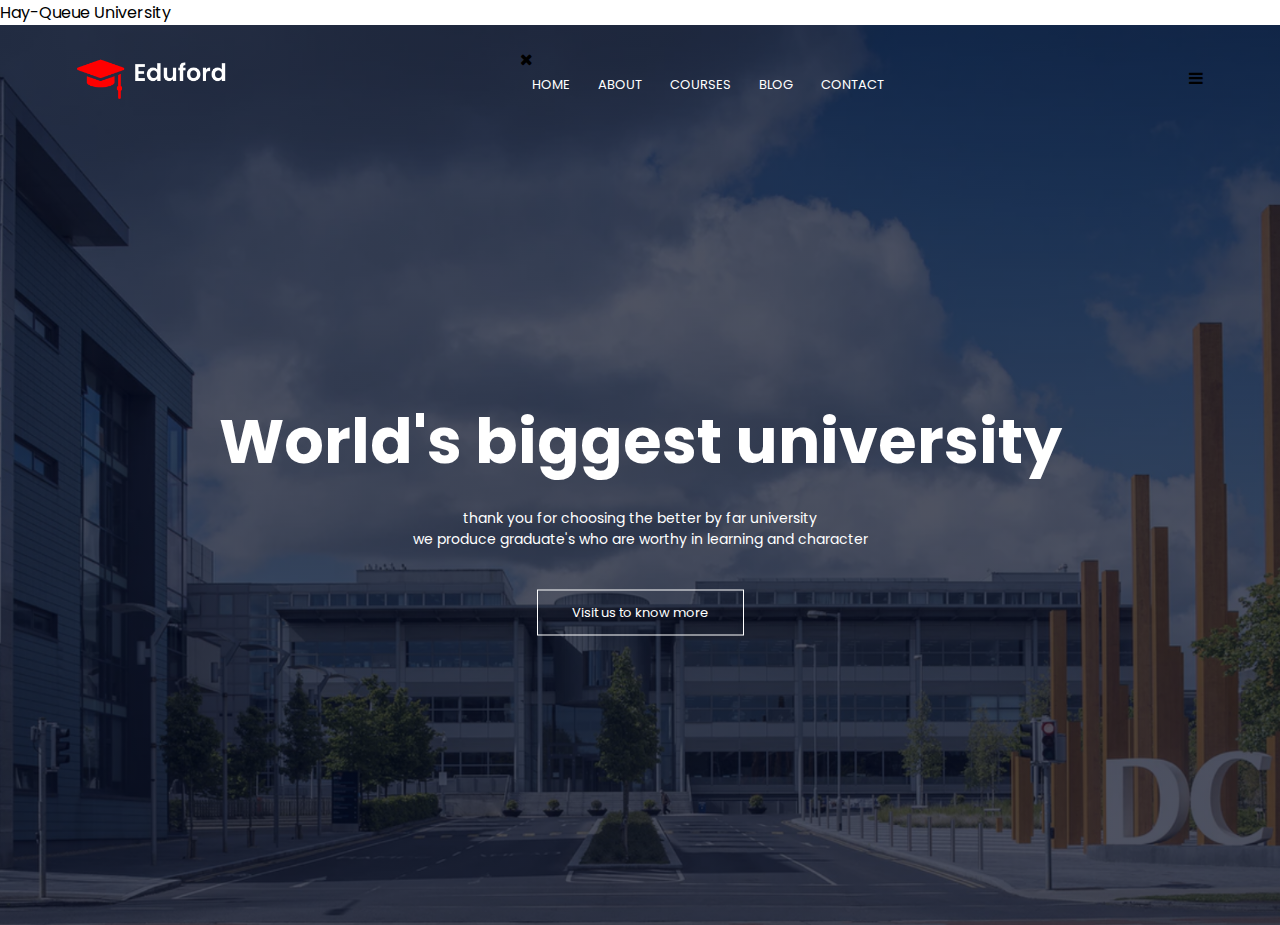
==== PROJECT/UNIVERSITY/index.html @ 3347c134 "Add files via upload" ====
<DOCTYPE html>
<html>
	<head>
		<meta name="viewport" content="with=device-width, initial scale=1.0"
		<title>Hay-Queue University</title>
		<link rel="stylesheet" href="style.css">
		<link rel="preconnect" href="https://fonts.googleapis.com"> 
		<link rel="preconnect" href="https://fonts.gstatic.com" crossorigin> 
		<link href="https://fonts.googleapis.com/css2?family=Poppins:ital,wght@0,100;0,200;0,300;0,400;0,500;0,600;0,700;1,200&display=swap" rel="stylesheet">
		<link rel="stylesheet" href="https://stackpath.bootstrapcdn.com/font-awesome/4.7.0/css/font-awesome.min.css">
	</head>
	<body>
		<section class="header">
			<nav>
			<a href="index.html"><img src="images/logo.png"></a>
			<div class="nav-links" id="navLinks">
			<i class="fa fa-times"onclick="hideMenu()"></i>
				<ul>
				<li><a href="#">HOME</a></li>
				<li><a href="#">ABOUT</a></li>
				<li><a href="#">COURSES</a></li>
				<li><a href="#">BLOG</a></li>
				<li><a href="#">CONTACT</a></li>
				</ul>
			</div>
			<i class="fa fa-bars""onclick="showMenu()"></i>
			</nav>

			<div class="text-box">
				<h1>World's biggest university</h1>
				<p> thank you for choosing the better by far university<br>we produce graduate's who are worthy in learning and character</p>
				<a href="" class="hero-btn">Visit us to know more</a>
			</div>
		</section>


		<script>

			var navLinks = document.getElementbyId("navLinks")

				function showMenu(){
					navLinks.style.right = "0"
					}
				function hideMenu(){
					navLinks.style.right = "-200px"
					}
		</script>

	</body
</html>
---- PROJECT/UNIVERSITY/style.css ----
*{
	margin: 0;
	padding: 0;
	font-family: 'Poppins', sans-serif;
}
.header{
	min-height: 100vh;
	width: 100%;
	background-image: linear-gradient(rgba(4,9,30,0.7),rgba(4,9,30,0.7)),url(images/banner.png);
	background-size: cover;
	background-position: center;
	position: relative;
}
nav{
	padding: 2% 6%;
	display: flex;
	align-items: center;
	justify-content: space-between;
}
nav img{
	width: 150px;
}
.nav-links{
	flex": 1;
	text-allign: right;
}
.nav-links ul li{
	list-style: none;
	display: inline-block;
	padding: 8px 12px;
	position: relative;
}
.nav-links ul li a{
	text-decoration: none;
	color: #fff;
	font-size: 13px;
}
.nav-links ul li::after{
	content: " ";
	height: 2px;
	width: 0%;
	background: #f44336;
	display: block;
	margin: auto;
	transition= 0.5s;
}
.nav-links ul li:hover::after{
	width: 100%;
}
.text-box{
	width: 90%;
	color: #fff;
	position: absolute;
	top: 50%;
	left: 50%;
	transform: translate(-50%, -50%);
	text-align: center;
}
.text-box h1{
	font-size: 62px;
	margin-top: 80px;	
}
.text-box p{
	margin: 20px 0 40px;
	font-size: 14px;
	color: #fff;
}
.hero-btn{
	display: inline-block;
	text-decoration: none;
	color: #fff;
	border: 1px solid #fff;
	padding: 12px 34px;
	font-size: 13px;
	background: transparent;
	position: relative;
	cursor: pointer;
}
.hero-btn:hover{
	border: 1px solid #f44336;
	background: #f44336;
	transition= 1s;
}
nav.fa{
	display: none;
}
@media(max-width: 700px){
	.text-box h1{
		font-size: 20px;
	}
	.nav-links ul li{
		display: block;
	}
	.nav-links{
		position: absolute;
		background: #f44336;
		height: 100vp;
		width: 200px
		top: 0;
		right: -200px;
		text-align: left;
		z-index: 2;
	}
	nav.fa{
		display: block;
		color: #fff;
		margin: 10px
		font-size: 22px;
		cursor: pointer;
	}
	.nav-links ul{
		padding: 30px;
	}	
}
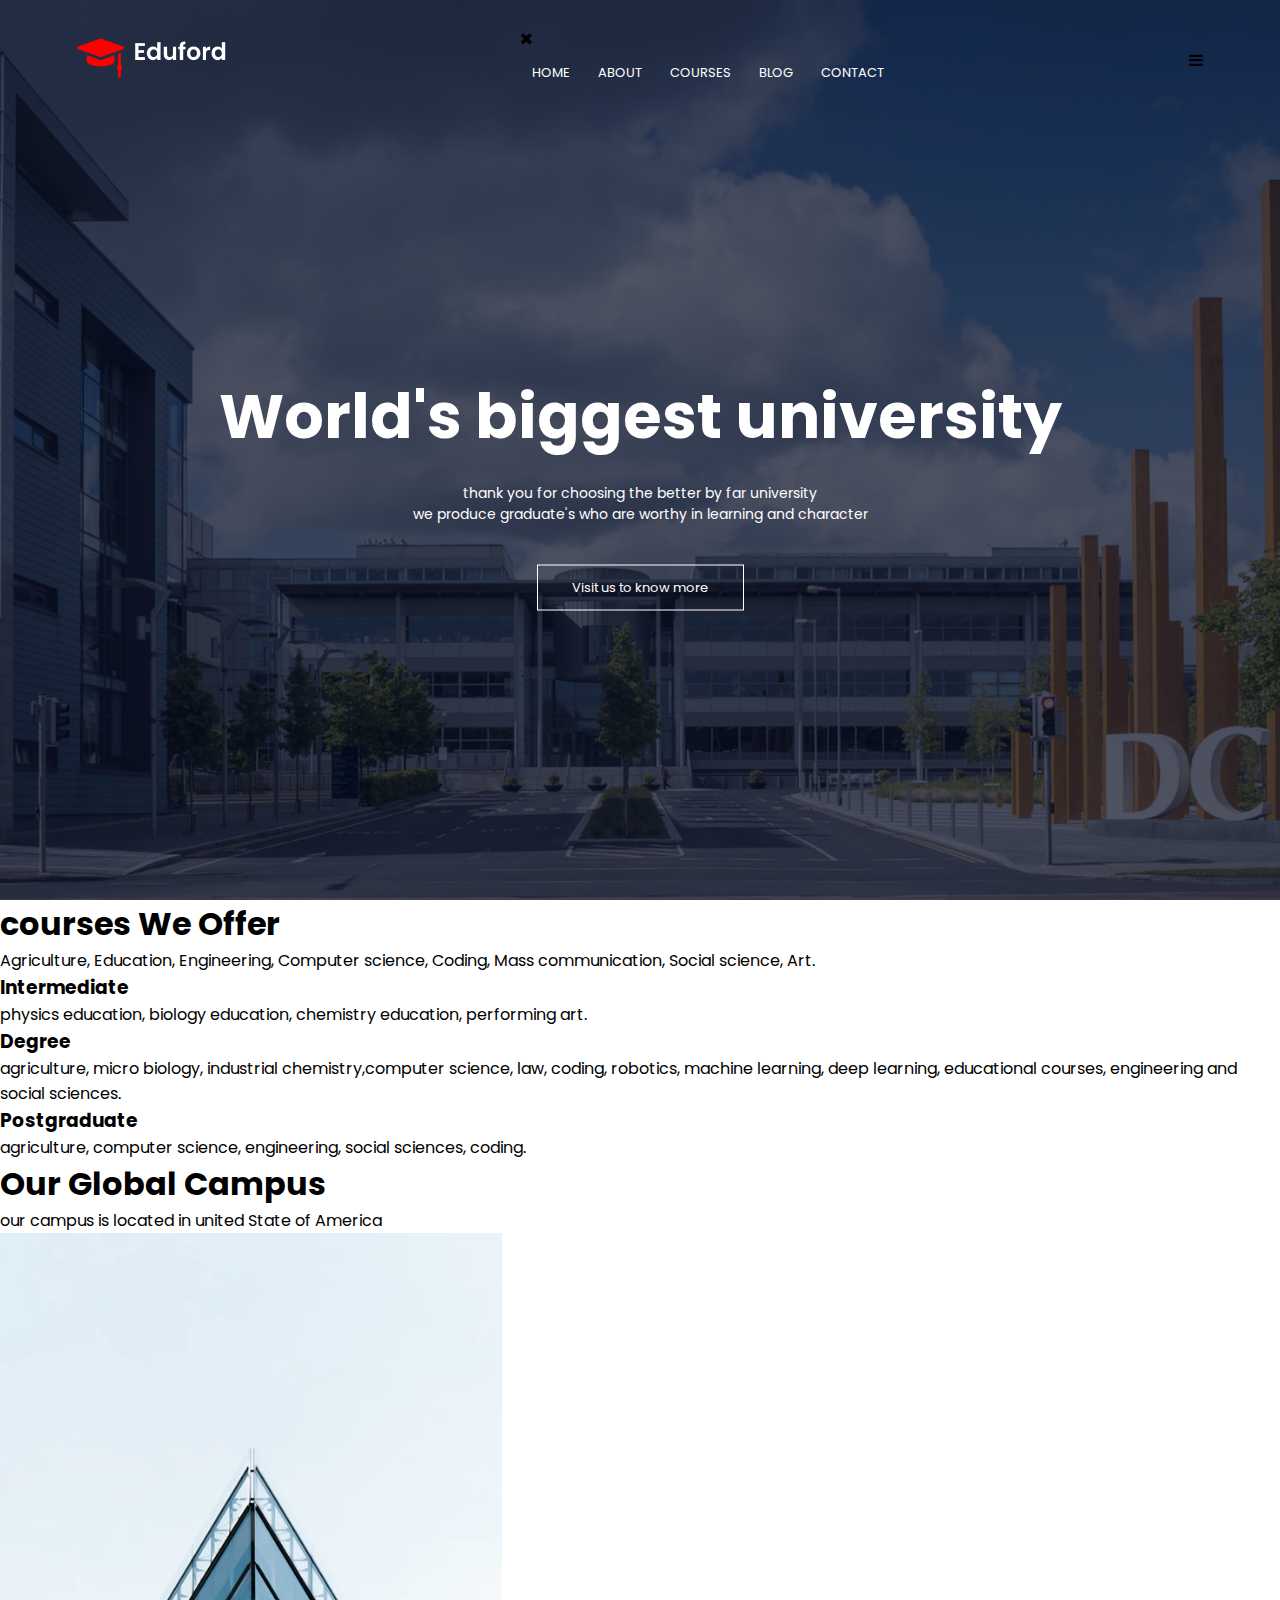
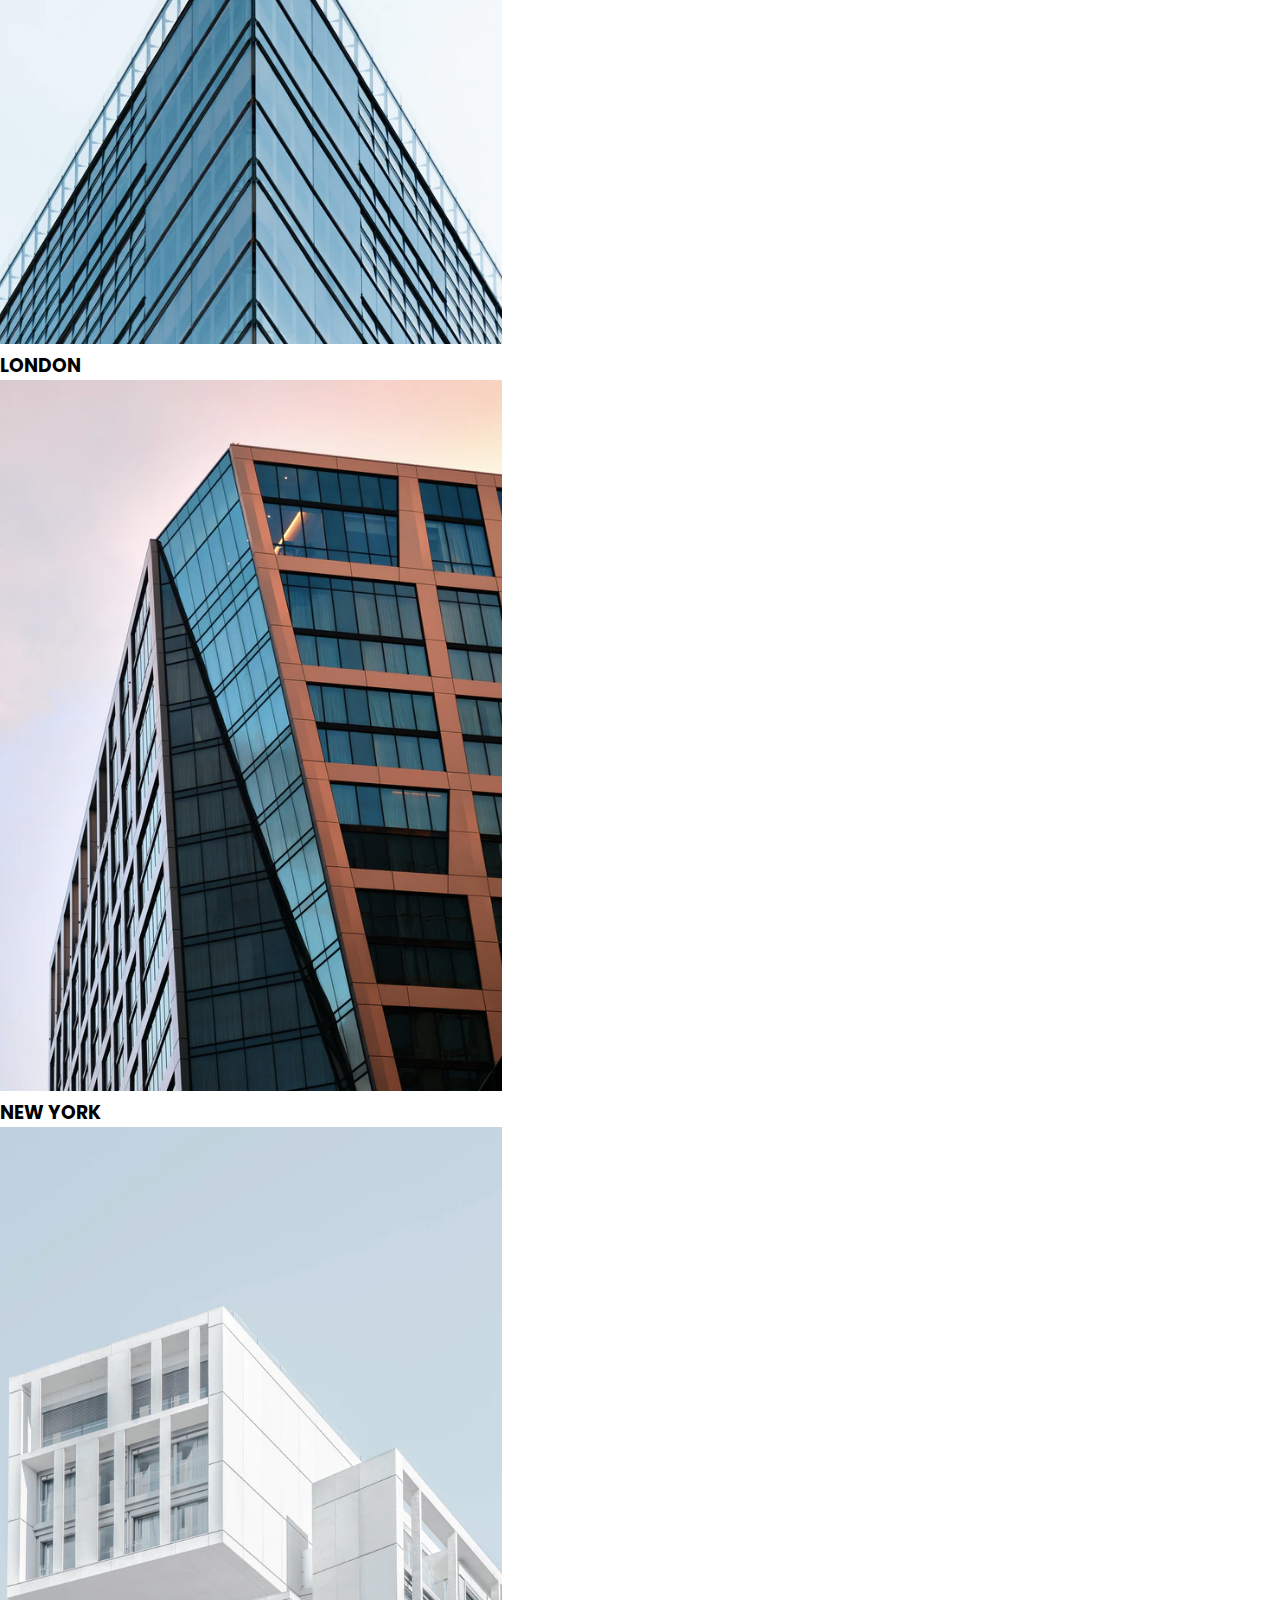
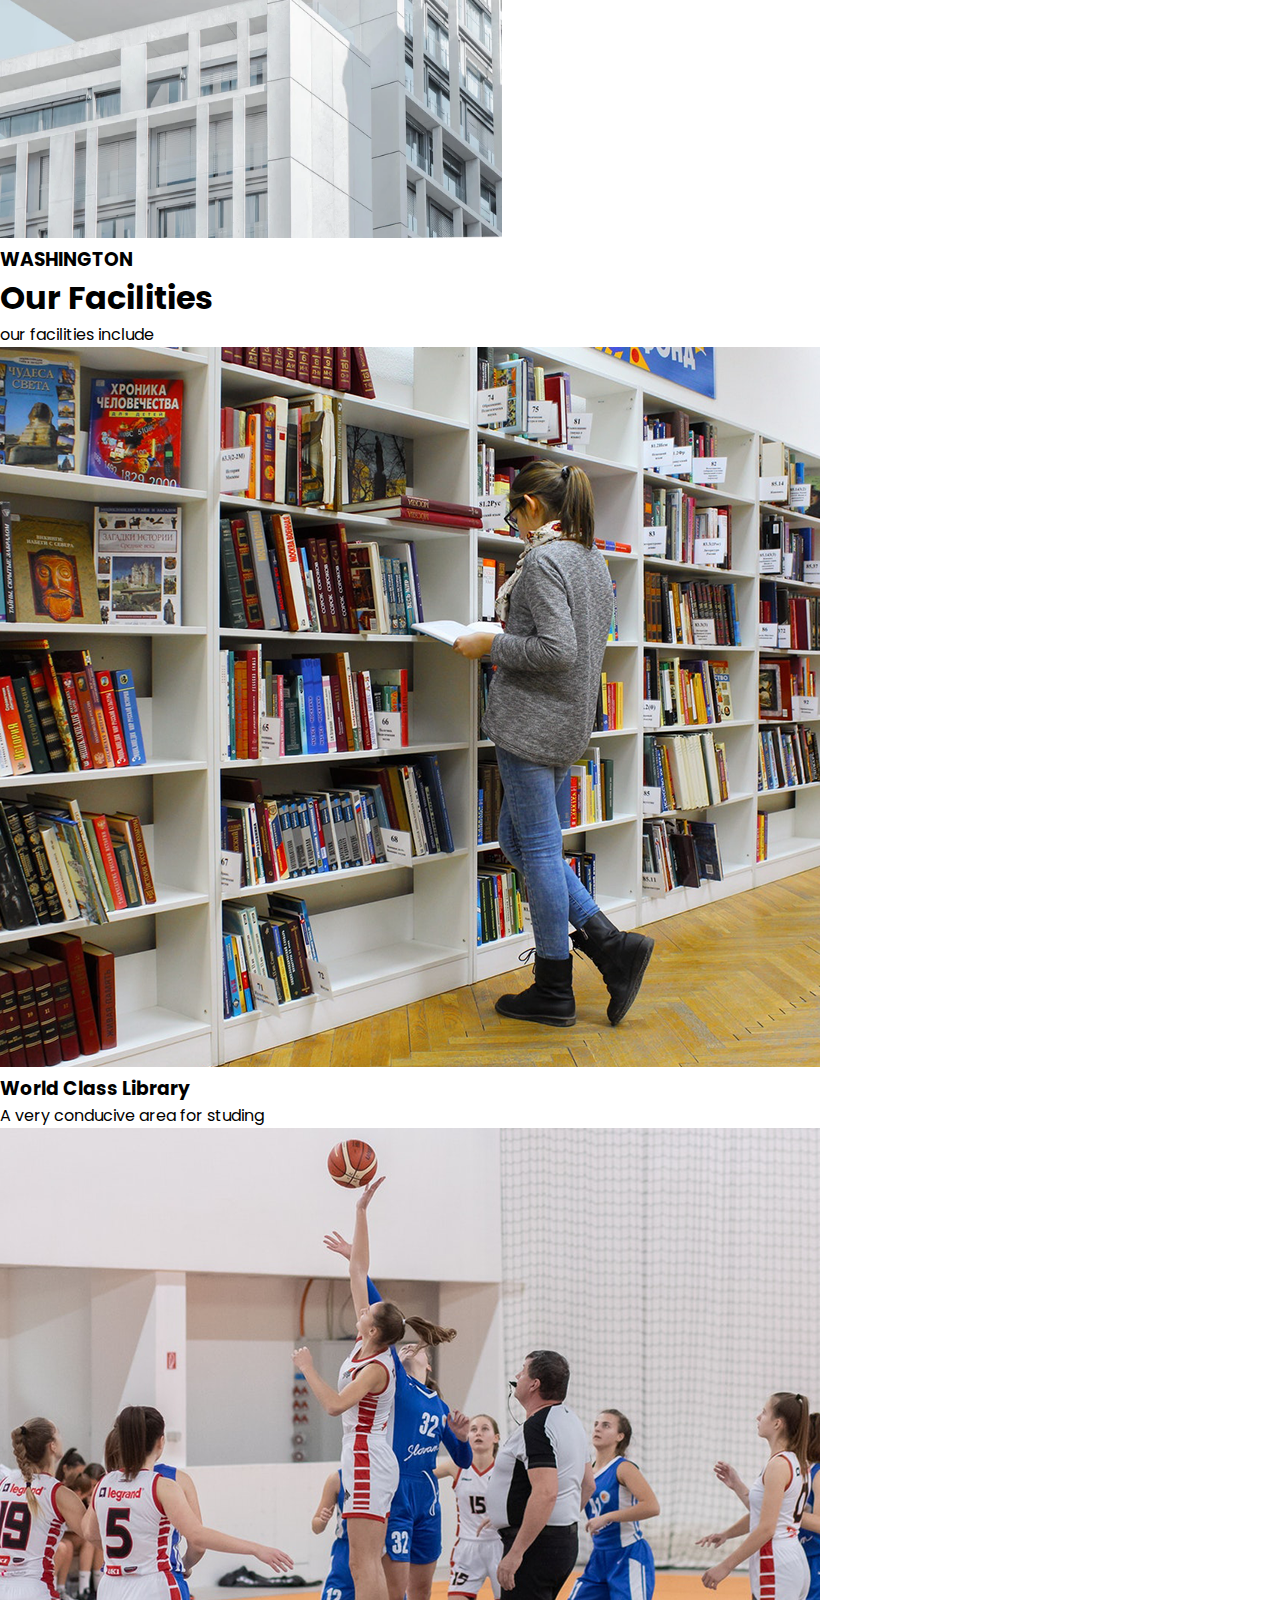
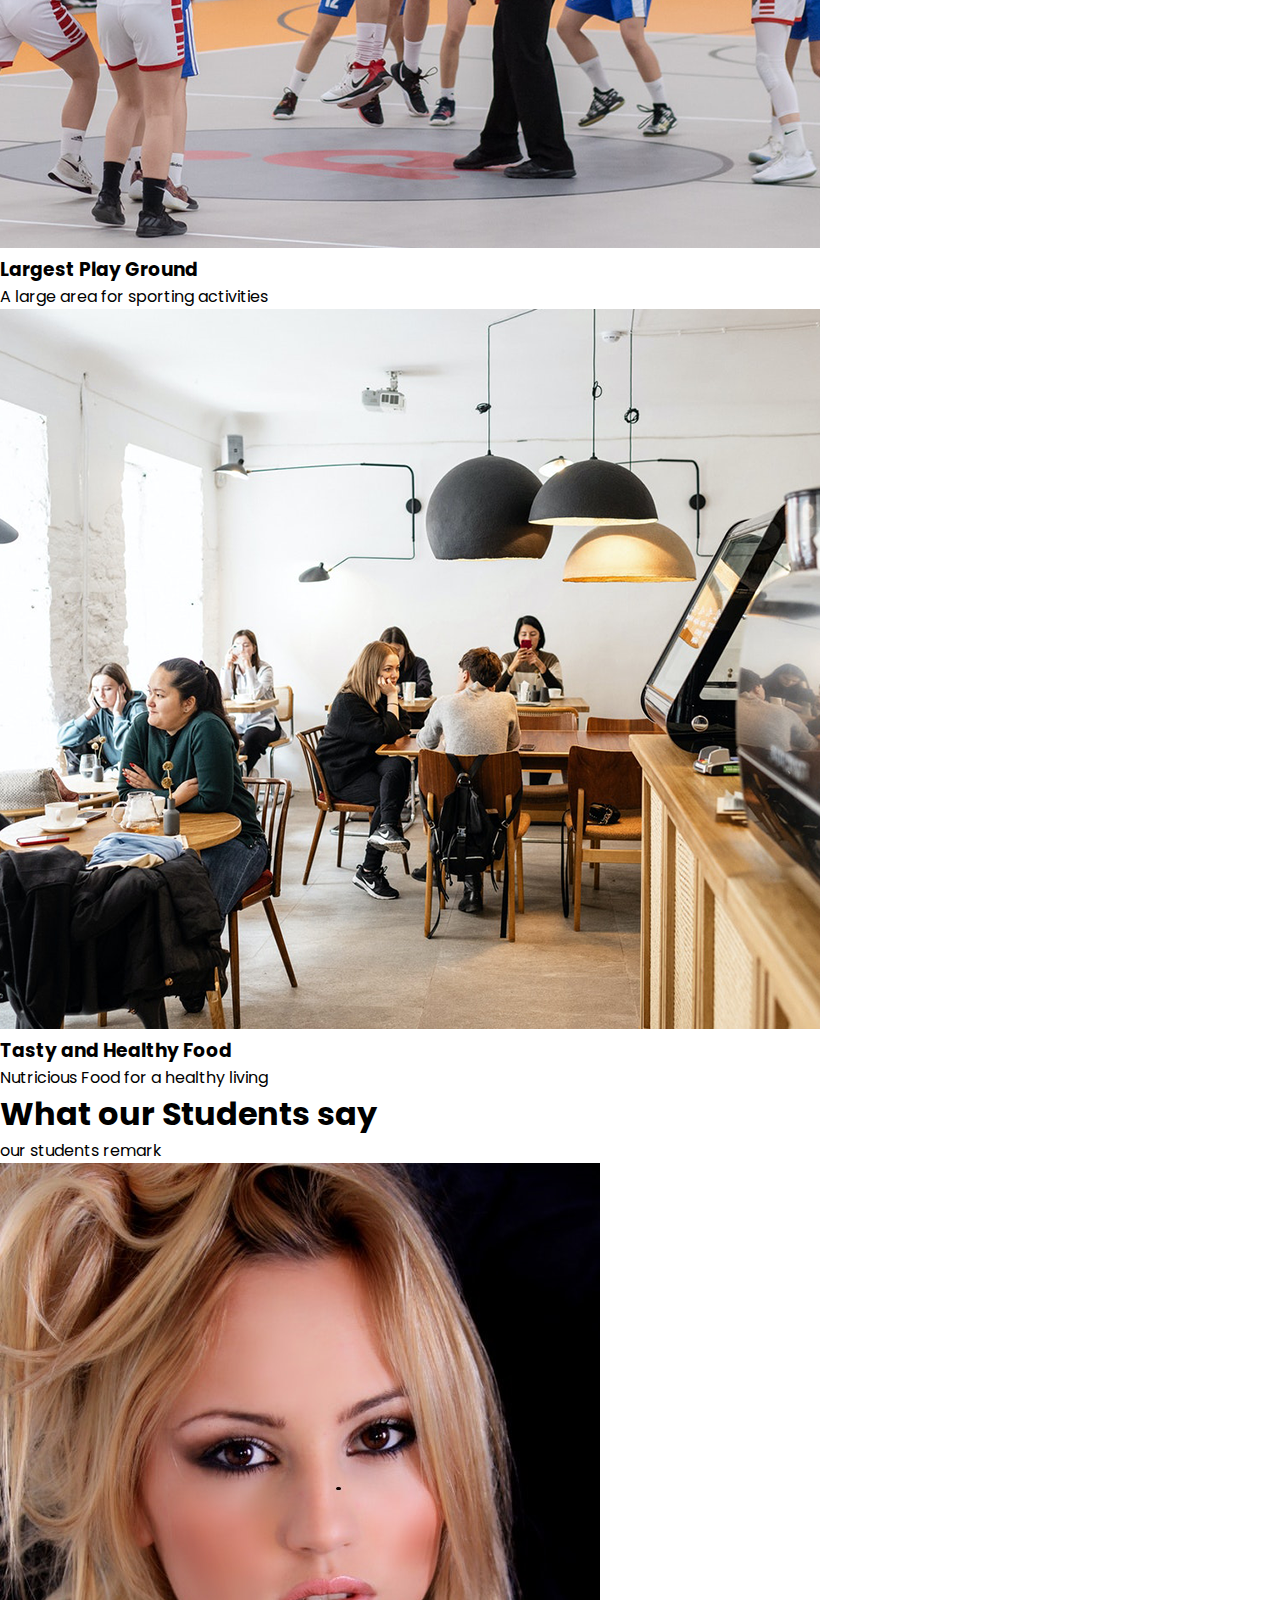
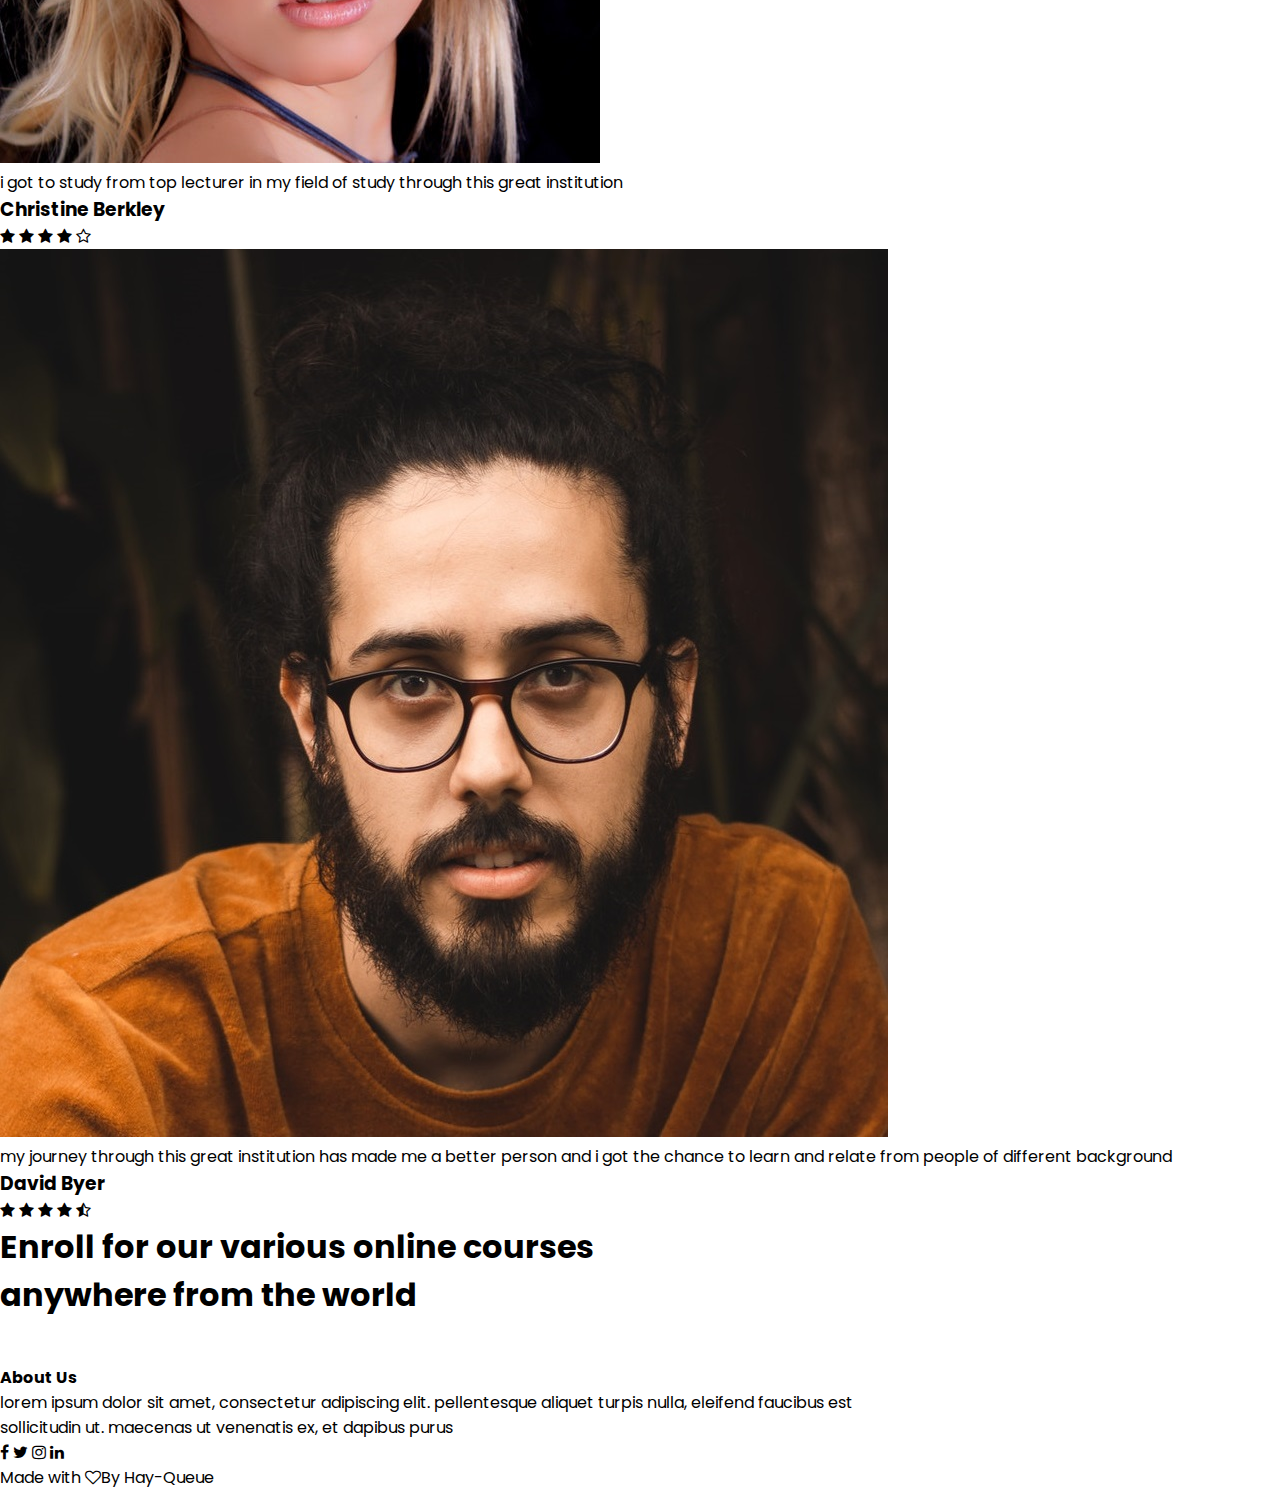
==== commit ef02081f: "Update index.html" ====
--- a/PROJECT/UNIVERSITY/index.html
+++ b/PROJECT/UNIVERSITY/index.html
@@ -1,7 +1,7 @@
-<DOCTYPE html>
+<!DOCTYPE html>
 <html>
 	<head>
-		<meta name="viewport" content="with=device-width, initial scale=1.0"
+		<meta name="viewport" content="with=device-width, initial scale=1.0">
 		<title>Hay-Queue University</title>
 		<link rel="stylesheet" href="style.css">
 		<link rel="preconnect" href="https://fonts.googleapis.com"> 
@@ -12,18 +12,18 @@
 	<body>
 		<section class="header">
 			<nav>
-			<a href="index.html"><img src="images/logo.png"></a>
-			<div class="nav-links" id="navLinks">
-			<i class="fa fa-times"onclick="hideMenu()"></i>
-				<ul>
-				<li><a href="#">HOME</a></li>
-				<li><a href="#">ABOUT</a></li>
-				<li><a href="#">COURSES</a></li>
-				<li><a href="#">BLOG</a></li>
-				<li><a href="#">CONTACT</a></li>
-				</ul>
-			</div>
-			<i class="fa fa-bars""onclick="showMenu()"></i>
+				<a href="index.html"><img src="images/logo.png"></a>
+				<div class="nav-links" id="navLinks">
+					<i class="fa fa-times"onclick="hideMenu()"></i>
+					<ul>
+						<li><a href="#">HOME</a></li>
+						<li><a href="#">ABOUT</a></li>
+						<li><a href="#">COURSES</a></li>
+						<li><a href="#">BLOG</a></li>
+						<li><a href="#">CONTACT</a></li>
+					</ul>
+				</div>
+				<i class="fa fa-bars" onclick="showMenu()"></i>
 			</nav>
 
 			<div class="text-box">
@@ -33,18 +33,151 @@
 			</div>
 		</section>
 
+		<!--------Courses--------->
+
+		<section class="course">
+			<h1>courses We Offer</h1>
+			<p>Agriculture, Education, Engineering, Computer science, Coding, Mass communication, Social science, Art.</p>
+
+			<div class="row">
+				<div class="course-col">
+					<h3>Intermediate</h3>
+					<p>physics education, biology education, chemistry education, performing art.</p>
+				</div>
+				<div class="course-col">
+					<h3>Degree</h3>
+					<p>agriculture, micro biology, industrial chemistry,computer science, law, coding, robotics, machine learning, deep learning, educational courses, engineering and social sciences.</p>
+				</div>
+				<div class="course-col">
+					<h3>Postgraduate</h3>
+					<p>agriculture, computer science, engineering, social sciences, coding.</p>
+				</div>
+			</div>
+		</section>
+
+		<!--------Campus--------->
+
+		<section class="campus">
+			<h1>Our Global Campus</h1>
+			<p>our campus is located in united State of America</p>
+
+			<div class="row">
+				<div class="campus-col">
+					<img src="images/london.png">
+					<div class="layer">
+						<h3>LONDON</h3>
+					</div>
+				</div>
+				<div class="campus-col">
+					<img src="images/newyork.png">
+					<div class="layer">
+						<h3>NEW YORK</h3>
+					</div>
+			</div>
+			<div class="campus-col">
+				<img src="images/washington.png">
+				<div class="layer">
+					<h3>WASHINGTON</h3>
+				</div>
+		</div>
+			</div>
+		</section>
+
+		<!--------Facilities--------->
+
+		<section class="Facilities">
+			<h1> Our Facilities</h1>
+			<p>our facilities include</p>
+
+			<div class="facilities-col">
+				<img src="images/library.png">
+				<h3>World Class Library</h3>
+				<P>A very conducive area for studing</P>
+			</div>
+			<div class="facilities-col">
+				<img src="images/basketball.png">
+				<h3>Largest Play Ground</h3>
+				<P>A large area for sporting activities</P>
+			</div>
+			<div class="facilities-col">
+				<img src="images/cafeteria.png">
+				<h3>Tasty and Healthy Food</h3>
+				<P>Nutricious Food for a healthy living</P>
+			</div>
+		</section>
+
+		<!--------testimonials------->
+
+		<section class="testimonials">
+			<h1>What our Students say</h1>
+			<p>our students remark</p>
+
+			<div class="row">
+				<div class= testimonial-col>
+					<img src="images/user1.jpg">
+					<div>
+						<p>i got to study from top lecturer in my field of  study through this great institution</p>
+						<h3>Christine Berkley</h3>
+
+						<i class="fa fa-star"></i>
+						<i class="fa fa-star"></i>
+						<i class="fa fa-star"></i>
+						<i class="fa fa-star"></i>
+						<i class="fa fa-star-o"></i>
+					</div>
+				</div>
+
+				<div class= testimonial-col>
+					<img src="images/user2.jpg">
+					<div>
+						<p>my journey through this great institution has made me a better person and i got the chance to learn and relate from people of different background</p>
+						<h3>David Byer</h3>
+						<i class="fa fa-star"></i>
+						<i class="fa fa-star"></i>
+						<i class="fa fa-star"></i>
+						<i class="fa fa-star"></i>
+						<i class="fa fa-star-half-o"></i>
+					</div>
+				</div>
+			</div>
+		</section>
+
+		<!--------call to action------->
+
+		<section class="cta">
+			<h1>Enroll for our various online courses<br> anywhere from the world</h1>
+			<a href="" class="hero-btn">CONTACT US </a>
+		</section>
+
+		<!--------footer------->
+
+		<section class="footer">
+			<h4>About Us</h4>
+			<p>lorem ipsum dolor sit amet, consectetur adipiscing elit.
+				pellentesque aliquet turpis nulla, eleifend faucibus est<br>
+				sollicitudin ut. maecenas ut venenatis ex, et dapibus purus</p>
+				<div class="icons">
+					<i class="fa fa-facebook"></i>
+					<i class="fa fa-twitter"></i>
+					<i class="fa fa-instagram"></i>
+					<i class="fa fa-linkedin"></i>
+				</div>
+		<p>Made with <i class="fa fa-heart-o"></i>By Hay-Queue </p>
+		</section> 
+
+		<!--------JavaScript for Toogle Menu--------->
 
 		<script>
 
 			var navLinks = document.getElementbyId("navLinks")
+			function showMenu(){
+				navLinks.style.right = "0"
+			}
+			function hideMenu(){
+				navLinks.style.right = "-200px"
+			}
 
-				function showMenu(){
-					navLinks.style.right = "0"
-					}
-				function hideMenu(){
-					navLinks.style.right = "-200px"
-					}
 		</script>
 
-	</body
-</html>+	</body>
+</html>
